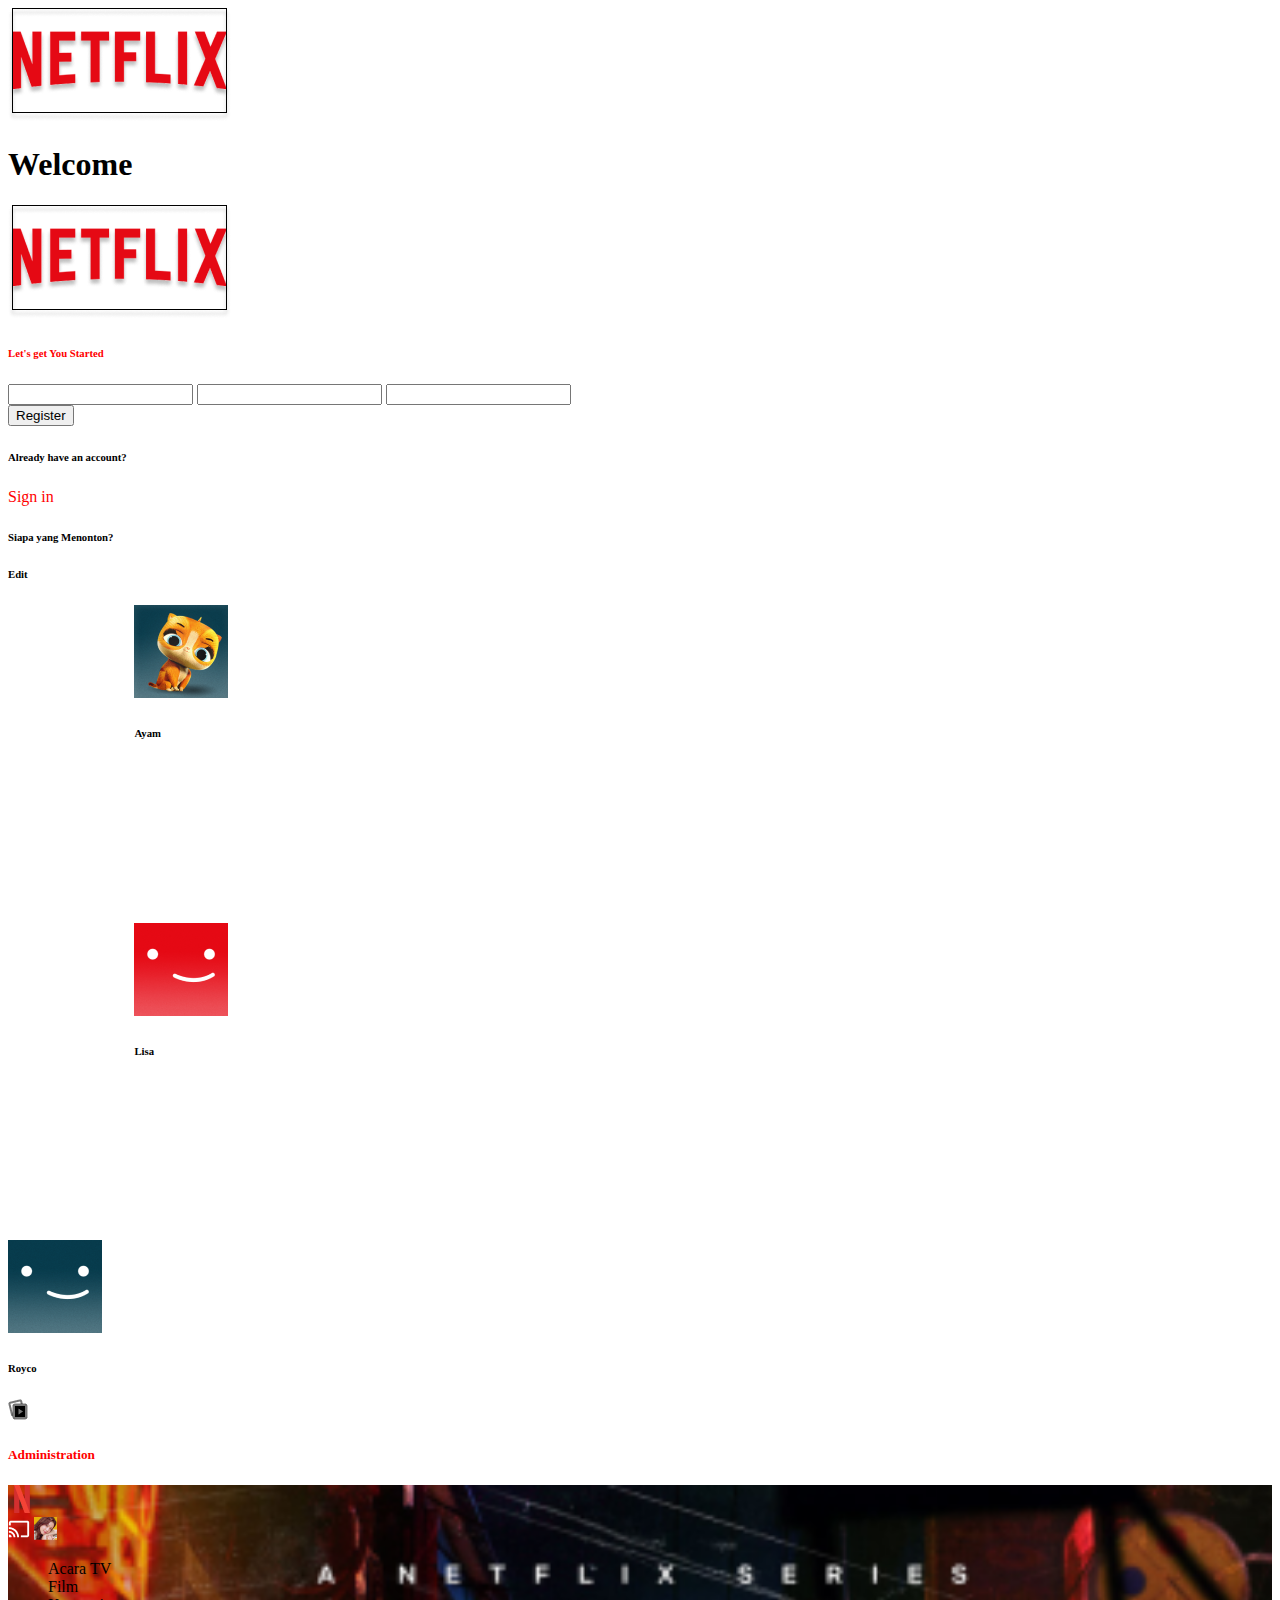
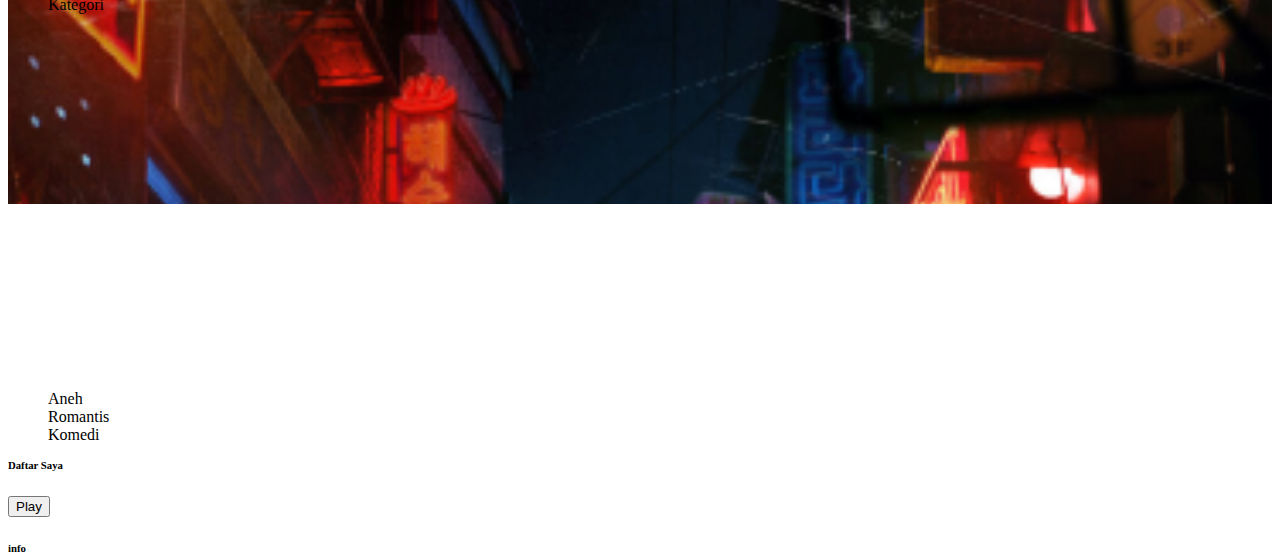
==== index.html @ 18ccf3d1 "Ninguno" ====
<!DOCTYPE html>
<html lang="en">
<head>
    <meta charset="UTF-8">
    <meta name="viewport" content="width=device-width, initial-scale=1.0">
    <title>Jugar Netflix</title>
    <link href="https://cdn.jsdelivr.net/npm/bootstrap@5.3.2/dist/css/bootstrap.min.css" rel="stylesheet" integrity="sha384-T3c6CoIi6uLrA9TneNEoa7RxnatzjcDSCmG1MXxSR1GAsXEV/Dwwykc2MPK8M2HN" crossorigin="anonymous">
    <link rel="stylesheet" href="/Style.css">
</head>
<body class="bg-black text-white">
    <div class="logo container-fluid vh-100 d-flex justify-content-center align-items-center">
        <div class="logo">
            <img src="img/Logo-netflix.png" class="img-fluid">
        </div>
    </div>
    <div class="container-fluid text-center vh-100" >
        <div class="row d-flex flex-column flex-wrap text-white">
            <div class="col mt-5">
                <h1>Welcome</h1>
                <img src="img/Logo-netflix.png" class="w-75 mt-5">
                <a href="#"><h6>Let's get You Started</h6></a>
            </div>
        </div>
        <div class="row mt-3">
            <div class="col flex-column flex-wrap ">
                <input type="text" class="w-75 h-50  mt-3">

                <input type="text" class="w-75 h-50 mt-3">
                <input type="text" class="w-75 h-50 mt-3">
            </div>
        </div>
        <div class="row mt-5">
            <div class="col flex-column flex-wrap mt-5">
                <button type="button" class="btn btn-danger w-75 mt-5 "> Register</button>
                <div class=" mt-5">
                    <h6 class="mt-5">Already have an account?</h6>
                    <a href="#"  class="mt-5">Sign in</a>
                </div>
            </div>
        </div>
    </div>
    <div class="perfiles vh-100 align-content-center">
        <div class="textos d-flex justify-content-center align-items-center">
            <h6 class="mt-5">Siapa yang Menonton?</h6>
            <h6 class=" mt-5">Edit</h6>
        </div>   
        <div class="perfiles mt-5 d-flex flex-column justify-content-center">
            <div class="row mt-5 ">
                <div class="perfil1 col-6  text-center">
                    <img src="img/Perfil1.png" class="img-fluid">
                    <h6 class="mt-2">Ayam</h6>
                </div>
                <div class="perfil2 col-6 text-center">
                    <img src="img/Perfil2.png" class="img-fluid">
                    <h6 class="mt-2">Yuhuu</h6>
                </div>
                <div class="perfil3 col-6 text-center mt-5">
                    <img src="img/Perfil3.png" class="img-fluid">
                    <h6 class="mt-2">Lisa</h6>
                </div>                    
                <div class="perfil4 col-6 text-center mt-5">
                    <img src="img/Perfil4.png" class="img-fluid">
                    <h6 class="mt-2">Blekpink</h6>
                </div>
                <div class="perfil5 col text-center mt-5">
                    <img src="img/Perfil5.png" class="img-fluid">
                    <h6 class="mt-2">Royco</h6>
                </div>
            </div>
        </div>
        <div class="end text-center">
            <img src="img/icon.png" class="img-fluid mt-5">
            <a href="#"><h5>Administration</h5></a>
        </div>    
    </div>
    <div class="portada container-fluid vh-100">
        <div class="navegacion">
            <div class="row mt-5">
                <div class="col mt-5">
                    <img src="img/logo.png">
                </div>
                <div class="col mt-5">
                </div>
                <div class="col mt-5 d-flex justify-content-end">
                    <img src="img/Cast.png" class="p-1">
                    <img src="img/avatar1.png" class="p-1">
                </div>         
            </div>
        </div>
        <div class="nav2 d-flex justify-content-center">
            <div class="row">
                <div class="col">
                    <ul class="list-group list-group-horizontal">
                        <li class="p-3">Acara TV</li>
                        <li class="p-3">Film</li>
                        <li class="p-3">Kategori</li>
                    </ul>
                </div>
            </div>        
        </div>
        <div class="nav3 d-flex justify-content-center">
            <div class="row">
                <div class="col">
                    <ul class="list-group list-group-horizontal text-center">
                        <li class="p-3">Aneh</li>
                        <li class="p-3">Romantis</li>
                        <li class="p-3">Komedi</li>
                    </ul>   
                </div>
            </div>      
        </div>
        <div class="nav4 d-flex align-item-end justify-content-center">
            <div class="row">
                <div class="col">
                    <h6>Daftar Saya</h6>
                </div>
                <div class="col">
                    <button type="button" class="btn btn-light"> Play</button>
                </div>
                <div class="col">
                    <h6>info</h6>
                </div>
            </div>
        </div>
    </div>
    
    
</body>
</html>
---- Style.css ----
.body{
    margin: 0;
}


.portada{
    background-image:url(img/Portada\ de\ inicio.png);
    
    background-repeat: no-repeat;
    background-size: 100%;
}
li{
    list-style: none;
}
.perfiles .perfil1 , .perfiles .perfil3{
    position: relative;
    left: 10%;
}
.perfiles .perfil2 , .perfiles .perfil4{
    position: relative;
    right: 10%;
}
a{
    list-style: none;
    text-decoration: none;
    color: red;
}
.nav3{

    position: relative;
    top: 360px;

    
}
.nav4{
    position: relative;
    top: 350px;
}
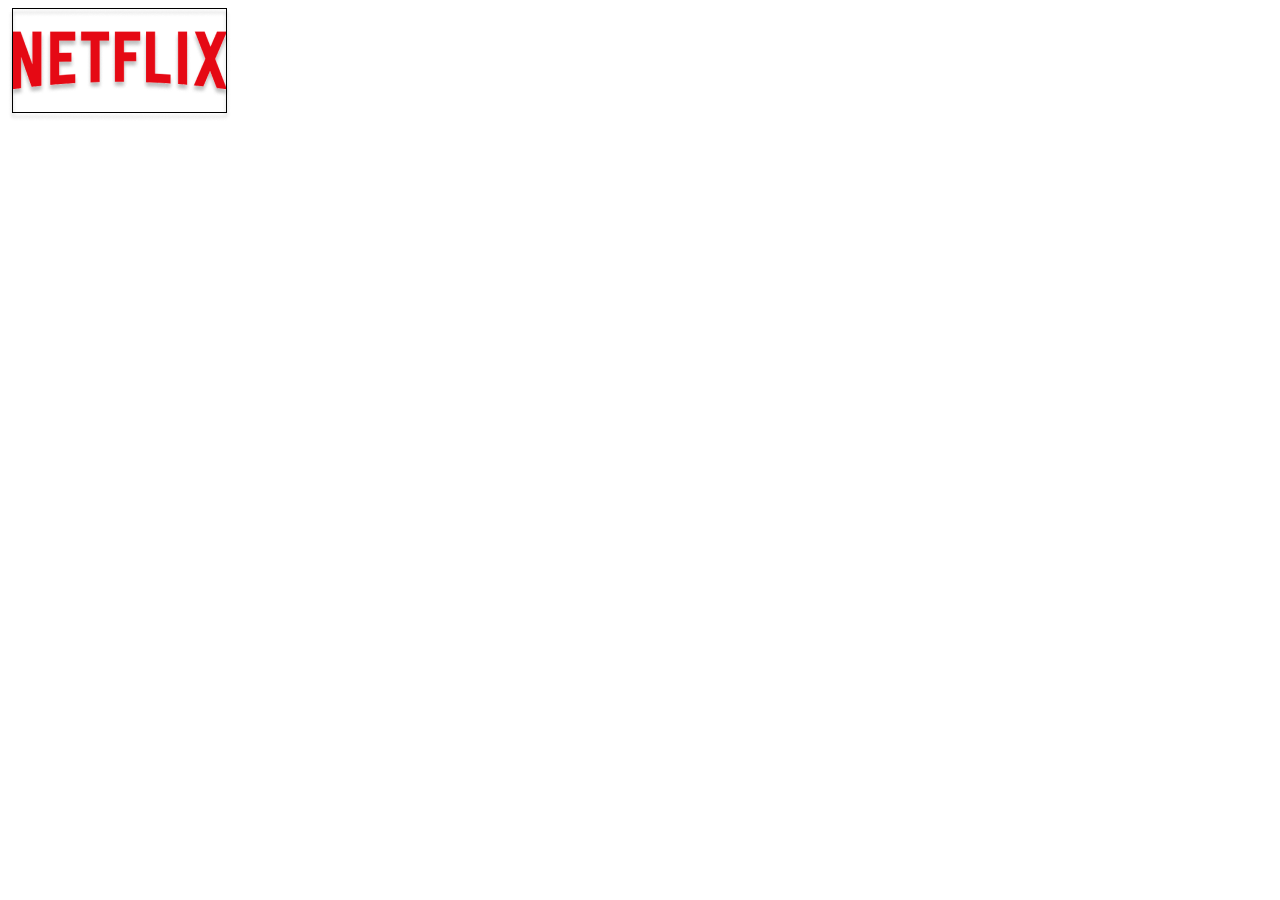
==== commit 73ccf672: "Navegacion de paginas" ====
--- a/index.html
+++ b/index.html
@@ -10,119 +10,15 @@
 <body class="bg-black text-white">
     <div class="logo container-fluid vh-100 d-flex justify-content-center align-items-center">
         <div class="logo">
-            <img src="img/Logo-netflix.png" class="img-fluid">
+            <a href="welcome.html">
+                <img src="img/Logo-netflix.png" class="img-fluid">
+            </a>   
         </div>
     </div>
-    <div class="container-fluid text-center vh-100" >
-        <div class="row d-flex flex-column flex-wrap text-white">
-            <div class="col mt-5">
-                <h1>Welcome</h1>
-                <img src="img/Logo-netflix.png" class="w-75 mt-5">
-                <a href="#"><h6>Let's get You Started</h6></a>
-            </div>
-        </div>
-        <div class="row mt-3">
-            <div class="col flex-column flex-wrap ">
-                <input type="text" class="w-75 h-50  mt-3">
+    
 
-                <input type="text" class="w-75 h-50 mt-3">
-                <input type="text" class="w-75 h-50 mt-3">
-            </div>
-        </div>
-        <div class="row mt-5">
-            <div class="col flex-column flex-wrap mt-5">
-                <button type="button" class="btn btn-danger w-75 mt-5 "> Register</button>
-                <div class=" mt-5">
-                    <h6 class="mt-5">Already have an account?</h6>
-                    <a href="#"  class="mt-5">Sign in</a>
-                </div>
-            </div>
-        </div>
-    </div>
-    <div class="perfiles vh-100 align-content-center">
-        <div class="textos d-flex justify-content-center align-items-center">
-            <h6 class="mt-5">Siapa yang Menonton?</h6>
-            <h6 class=" mt-5">Edit</h6>
-        </div>   
-        <div class="perfiles mt-5 d-flex flex-column justify-content-center">
-            <div class="row mt-5 ">
-                <div class="perfil1 col-6  text-center">
-                    <img src="img/Perfil1.png" class="img-fluid">
-                    <h6 class="mt-2">Ayam</h6>
-                </div>
-                <div class="perfil2 col-6 text-center">
-                    <img src="img/Perfil2.png" class="img-fluid">
-                    <h6 class="mt-2">Yuhuu</h6>
-                </div>
-                <div class="perfil3 col-6 text-center mt-5">
-                    <img src="img/Perfil3.png" class="img-fluid">
-                    <h6 class="mt-2">Lisa</h6>
-                </div>                    
-                <div class="perfil4 col-6 text-center mt-5">
-                    <img src="img/Perfil4.png" class="img-fluid">
-                    <h6 class="mt-2">Blekpink</h6>
-                </div>
-                <div class="perfil5 col text-center mt-5">
-                    <img src="img/Perfil5.png" class="img-fluid">
-                    <h6 class="mt-2">Royco</h6>
-                </div>
-            </div>
-        </div>
-        <div class="end text-center">
-            <img src="img/icon.png" class="img-fluid mt-5">
-            <a href="#"><h5>Administration</h5></a>
-        </div>    
-    </div>
-    <div class="portada container-fluid vh-100">
-        <div class="navegacion">
-            <div class="row mt-5">
-                <div class="col mt-5">
-                    <img src="img/logo.png">
-                </div>
-                <div class="col mt-5">
-                </div>
-                <div class="col mt-5 d-flex justify-content-end">
-                    <img src="img/Cast.png" class="p-1">
-                    <img src="img/avatar1.png" class="p-1">
-                </div>         
-            </div>
-        </div>
-        <div class="nav2 d-flex justify-content-center">
-            <div class="row">
-                <div class="col">
-                    <ul class="list-group list-group-horizontal">
-                        <li class="p-3">Acara TV</li>
-                        <li class="p-3">Film</li>
-                        <li class="p-3">Kategori</li>
-                    </ul>
-                </div>
-            </div>        
-        </div>
-        <div class="nav3 d-flex justify-content-center">
-            <div class="row">
-                <div class="col">
-                    <ul class="list-group list-group-horizontal text-center">
-                        <li class="p-3">Aneh</li>
-                        <li class="p-3">Romantis</li>
-                        <li class="p-3">Komedi</li>
-                    </ul>   
-                </div>
-            </div>      
-        </div>
-        <div class="nav4 d-flex align-item-end justify-content-center">
-            <div class="row">
-                <div class="col">
-                    <h6>Daftar Saya</h6>
-                </div>
-                <div class="col">
-                    <button type="button" class="btn btn-light"> Play</button>
-                </div>
-                <div class="col">
-                    <h6>info</h6>
-                </div>
-            </div>
-        </div>
-    </div>
+
+    
     
     
 </body>
--- a/Style.css
+++ b/Style.css
@@ -5,10 +5,32 @@
 
 .portada{
     background-image:url(img/Portada\ de\ inicio.png);
-    
     background-repeat: no-repeat;
     background-size: 100%;
 }
+button {
+    width: 250px;
+    height: 50px;
+    flex-shrink: 0;
+    background-color: rgba(245, 27, 15, 1);
+}
+.button1{
+    width: 83px;
+    height: 30px;
+    flex-shrink: 0;
+    font-size: 14px;
+    font-style: normal;
+    font-weight: 400;
+    line-height: normal;
+}
+input{
+    border-radius: 10px;
+    background: #FFF;
+    width: 250px;
+    height: 50px;
+    flex-shrink: 0;
+}
+
 li{
     list-style: none;
 }
@@ -36,3 +58,12 @@
     position: relative;
     top: 350px;
 }
+.text1 {
+    color: #FFF;
+    
+    font-size: 11px;
+    font-style: normal;
+    font-weight: 400;
+    line-height: normal;
+
+}
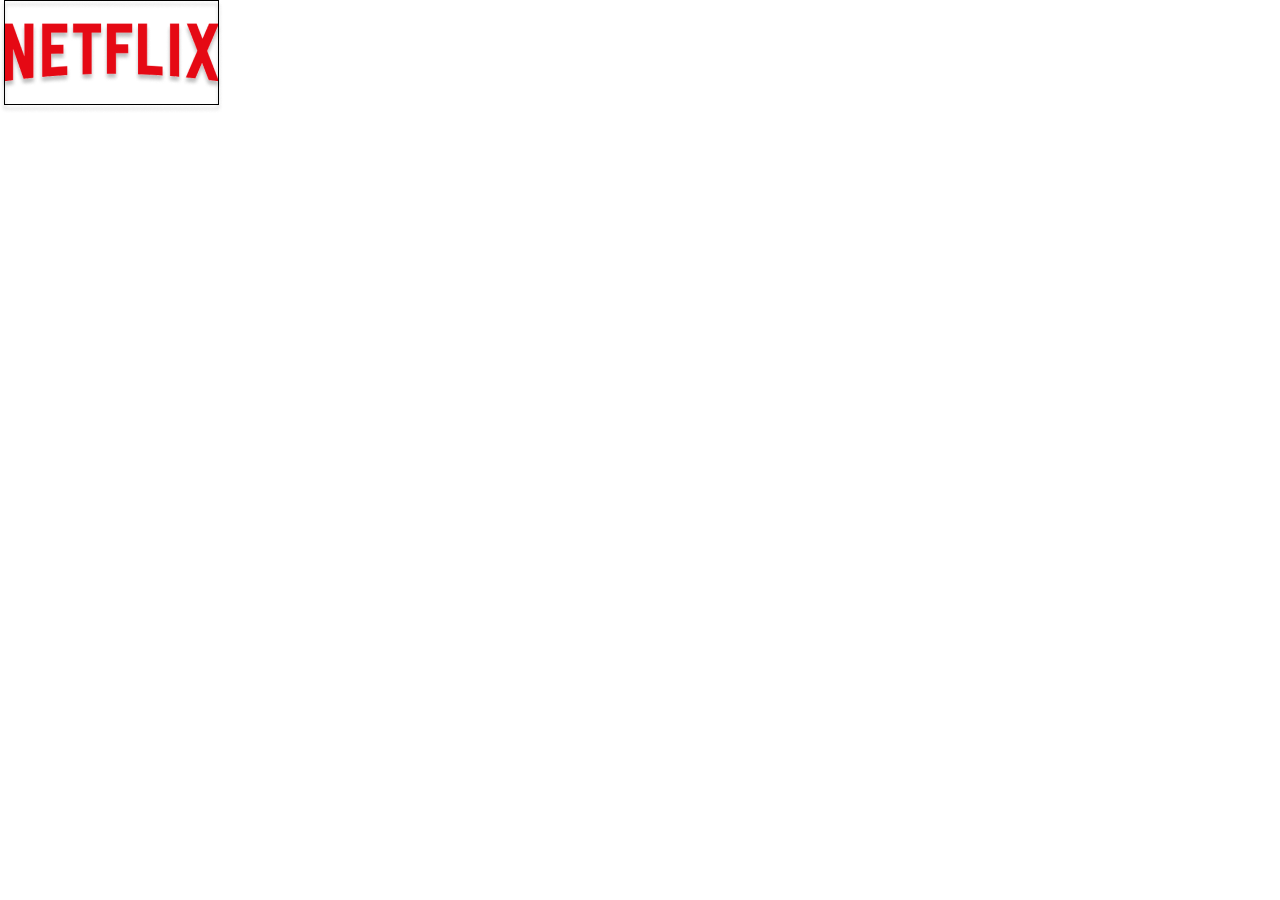
==== commit 55e2a6a5: "Todo" ====
--- a/index.html
+++ b/index.html
@@ -3,23 +3,17 @@
 <head>
     <meta charset="UTF-8">
     <meta name="viewport" content="width=device-width, initial-scale=1.0">
-    <title>Jugar Netflix</title>
+    <title>Home</title>
     <link href="https://cdn.jsdelivr.net/npm/bootstrap@5.3.2/dist/css/bootstrap.min.css" rel="stylesheet" integrity="sha384-T3c6CoIi6uLrA9TneNEoa7RxnatzjcDSCmG1MXxSR1GAsXEV/Dwwykc2MPK8M2HN" crossorigin="anonymous">
     <link rel="stylesheet" href="/Style.css">
 </head>
 <body class="bg-black text-white">
     <div class="logo container-fluid vh-100 d-flex justify-content-center align-items-center">
         <div class="logo">
-            <a href="welcome.html">
+            <a href="registro.html">
                 <img src="img/Logo-netflix.png" class="img-fluid">
             </a>   
         </div>
     </div>
-    
-
-
-    
-    
-    
 </body>
 </html>--- a/Style.css
+++ b/Style.css
@@ -1,4 +1,4 @@
-.body{
+body{
     margin: 0;
 }
 
@@ -30,34 +30,49 @@
     height: 50px;
     flex-shrink: 0;
 }
+.input1{
+    border-radius: 10px;
+    border-color: #ff0000;
+    background: #ff0000;
+    text-decoration: color(white);
+    margin-top: 10% ;
+    width: 250px;
+    height: 50px;
+    flex-shrink: 0; 
 
-li{
-    list-style: none;
+}
+.input2{
+    border-radius: 10px;
+    border-color: #ff0000;
+    background: #ff0000;
+    text-decoration: color(white);
+    margin-top: 40% ;
+    width: 250px;
+    height: 50px;
+    flex-shrink: 0; 
+
+}
+
+
+.perfiles{
+        width: 100%;
+        padding: 0%;
+        margin: 0%;
 }
 .perfiles .perfil1 , .perfiles .perfil3{
     position: relative;
-    left: 10%;
+    left: 5%;
 }
 .perfiles .perfil2 , .perfiles .perfil4{
     position: relative;
-    right: 10%;
+    right: 5%;
 }
 a{
     list-style: none;
     text-decoration: none;
     color: red;
 }
-.nav3{
 
-    position: relative;
-    top: 360px;
-
-    
-}
-.nav4{
-    position: relative;
-    top: 350px;
-}
 .text1 {
     color: #FFF;
     
